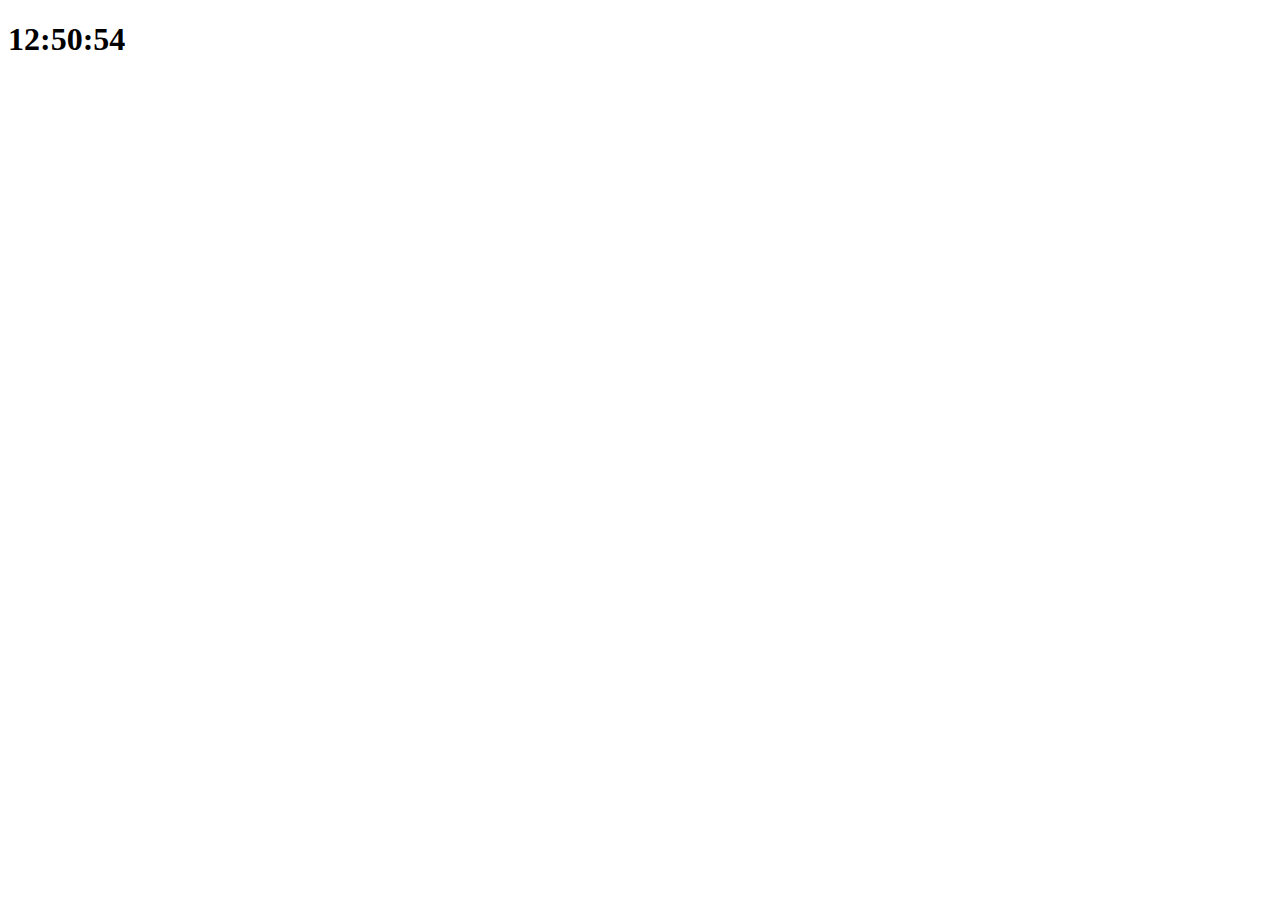
==== jsClock/clock.html @ c933ec87 "자바스크립트만을 써서 시계만들어보기" ====
<!DOCTYPE html>
<html>
<head>
    <meta charset="UTF-8">
    <title>Document</title>
    <link rel="stylesheet" href="">
</head>
<body>
    
    <div class="js-clock">
        <h1 class="js-title"></h1>
    </div>
    <script src="clock.js"></script>
</body>
</html>
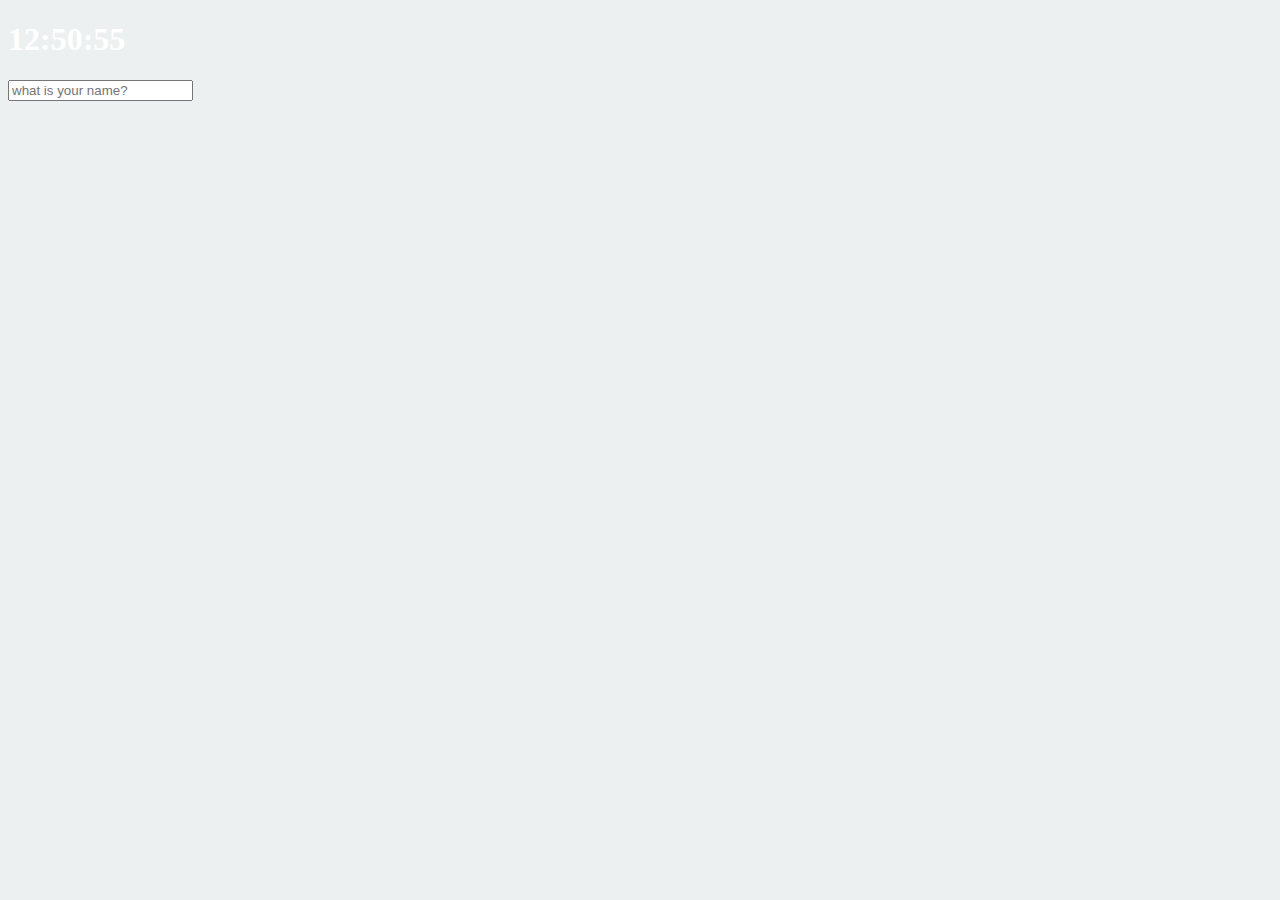
==== commit dcafd118: "save name in localstorage" ====
--- a/jsClock/clock.html
+++ b/jsClock/clock.html
@@ -3,13 +3,18 @@
 <head>
     <meta charset="UTF-8">
     <title>Document</title>
-    <link rel="stylesheet" href="">
+    <link rel="stylesheet" href="index.css">
 </head>
 <body>
-    
     <div class="js-clock">
         <h1 class="js-title"></h1>
     </div>
+    <form class="js-form form">
+        <input type="text" placeholder = "what is your name?"> 
+        <!--placeholder : textbox에 적어놓는 기본 텍스트. ex)내용을 입력하세요-->
+    </form>
+    <h4 class="js-greetings greetings"></h4>
     <script src="clock.js"></script>
+    <script src="greeting.js"></script>
 </body>
 </html>--- a/jsClock/index.css
+++ b/jsClock/index.css
@@ -0,0 +1,21 @@
+body {
+    background-color: #ecf0f1;
+  }
+  .btn {
+    cursor: pointer;
+  }
+
+  body {
+    color: white;
+  }
+  
+  .clicked {
+    color: #7f8c8d;
+  }
+  .form,
+  .greetings {
+    display: none;
+  }
+  .showing {
+    display: block;
+  }